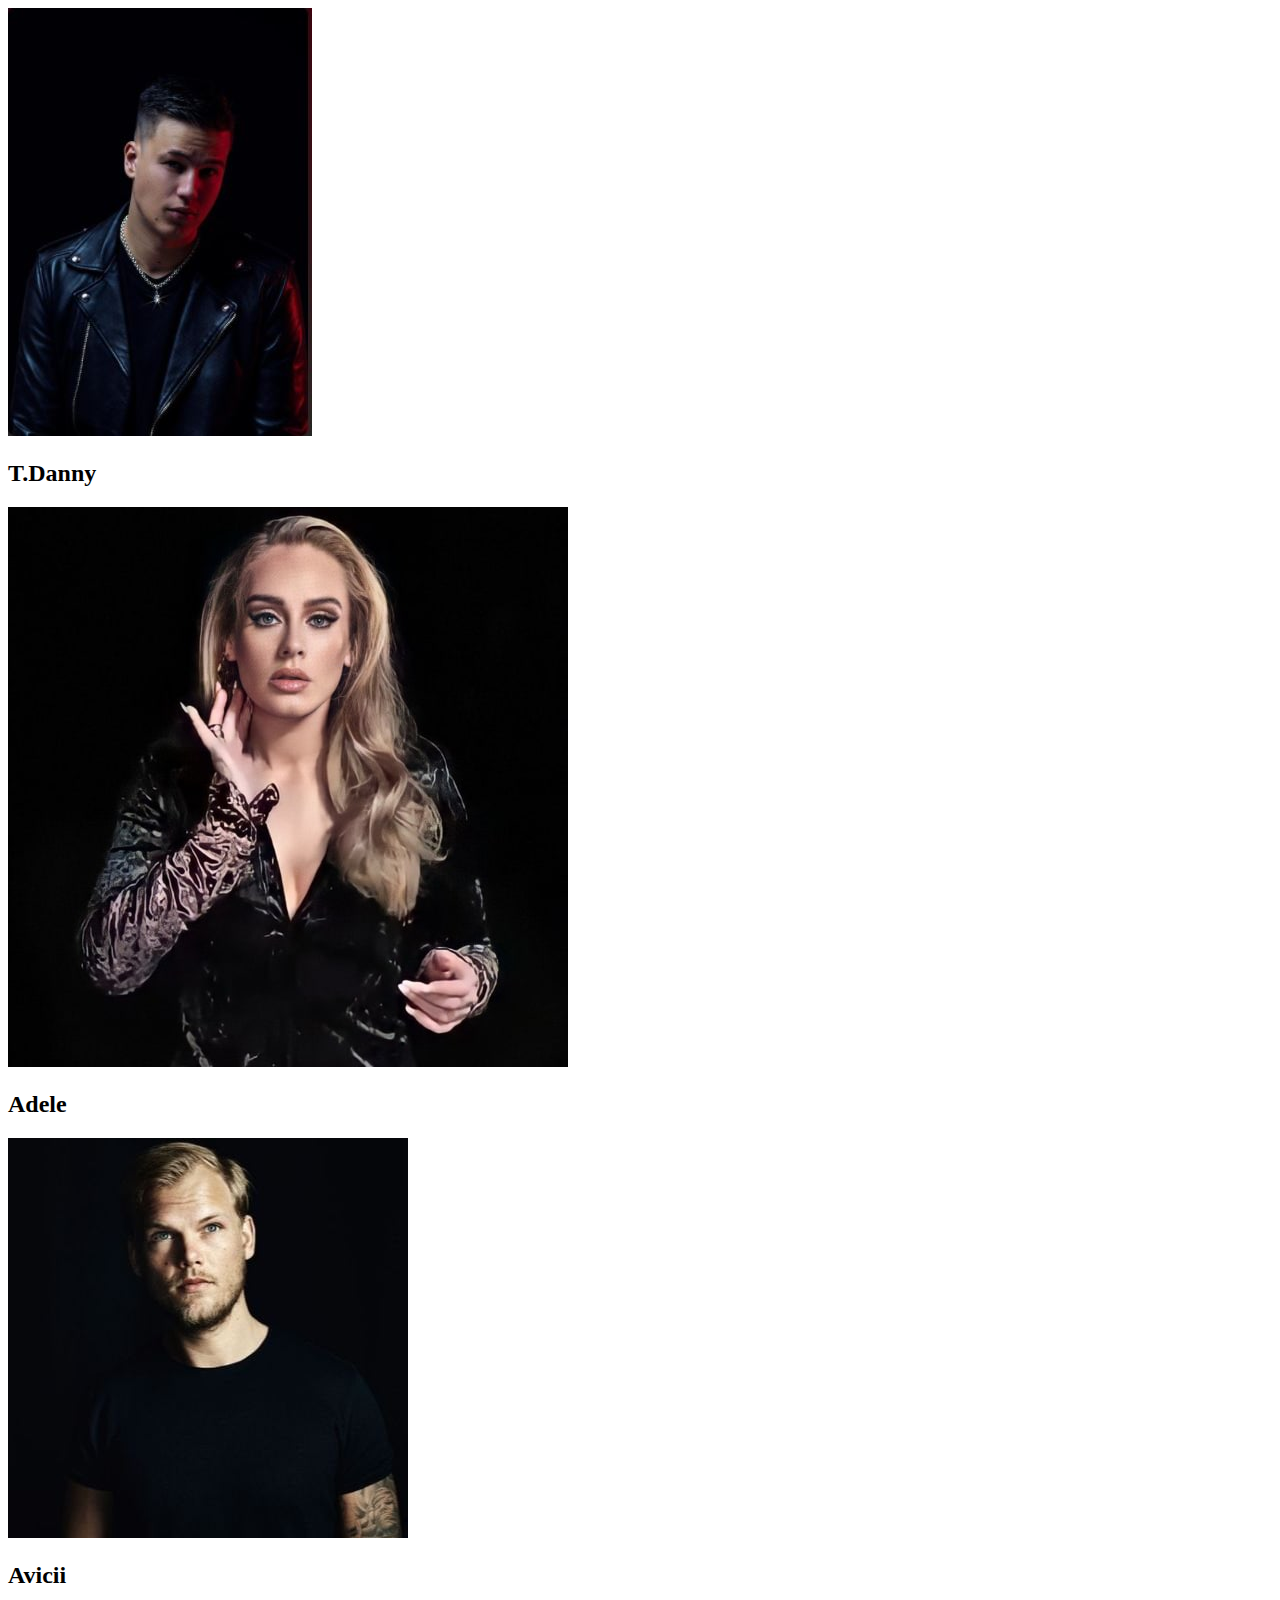
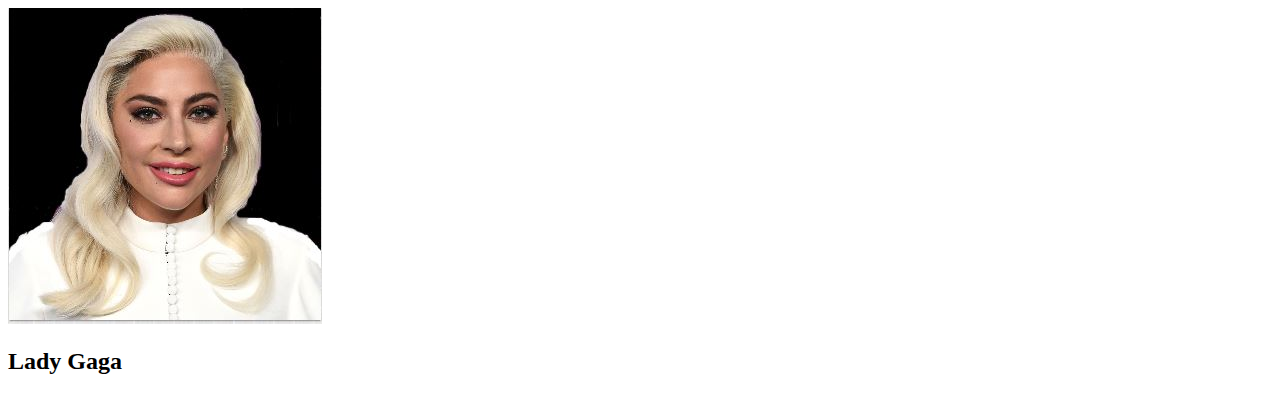
==== index.html @ 524cb41c "Create index.html" ====
<!DOCTYPE html>
<html lang="hu">
<head>
    <meta charset="UTF-8">
    <meta http-equiv="X-UA-Compatible" content="IE=edge">
    <meta name="viewport" content="width=device-width, initial-scale=1.0">
    <title>Dalszövegek</title>
    <link rel="stylesheet" href="dalszövegek.css">
    
</head>
<body>
    <div class="content">
        <div class="box1"><a href="t.danny.html"><img src="T.Danny2.jpg" alt="T.Danny" id="danny"></a><h2>T.Danny</h2></div>

        <div class="box2"><a href="adele.html"><img src="Adele 3.jpg" alt="Adele"></a><h2>Adele</h2></div>

        <div class="box3"><a href="avicii.html"><img src="Avicii.jpg" alt="Avicii"></a><h2>Avicii</h2></div>

        <div class="box4"><a href="ladygaga.html"><img src="Lady gaga.jpg" alt="Lady Gaga"></a><h2>Lady Gaga</h2></div>
    </div>
</body>
</html>
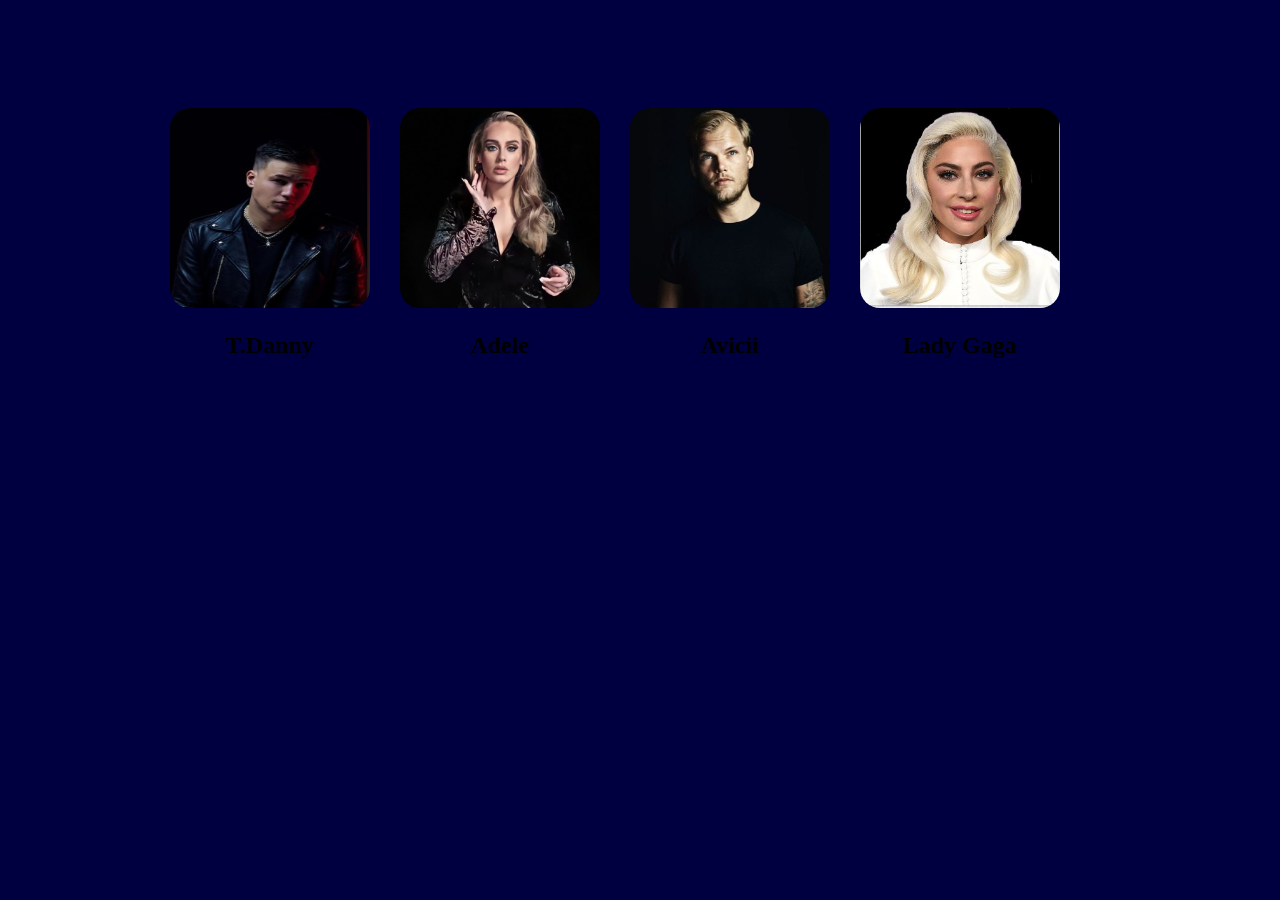
==== commit 1e31da57: "Update index.html" ====
--- a/index.html
+++ b/index.html
@@ -5,7 +5,7 @@
     <meta http-equiv="X-UA-Compatible" content="IE=edge">
     <meta name="viewport" content="width=device-width, initial-scale=1.0">
     <title>Dalszövegek</title>
-    <link rel="stylesheet" href="dalszövegek.css">
+    <link rel="stylesheet" href="dalszovegek.css">
     
 </head>
 <body>
--- a/dalszovegek.css
+++ b/dalszovegek.css
@@ -0,0 +1,76 @@
+body{
+    background-color: rgb(0, 0, 65);
+}
+
+.content {
+    background-color: rgb(0, 0, 65);
+      width: 1000px;
+      height: 400px;
+      margin-left: auto;
+      margin-right: auto;
+  
+  }
+  
+  .box1 {
+      background-color:  rgb(0, 0, 65);
+      width: 200px;
+      height: 200px;
+      float: left;
+      margin-left: 30px;
+      margin-right: 30px;
+      margin-top: 100px;
+      border-radius: 10%;
+      transition: 1s;
+  }
+
+  .box2 {
+    background-color: rgb(0, 0, 65);
+    width: 200px;
+    height: 200px;
+    float: left;
+    margin-right: 30px;
+    margin-top: 100px;
+    border-radius: 10%;
+    transition: 1s;
+}
+
+.box3 {
+    background-color: rgb(0, 0, 65);
+    width: 200px;
+    height: 200px;
+    float: left;
+    margin-right: 30px;
+    margin-top: 100px;
+    border-radius: 10%;
+    transition: 1s;
+
+}
+
+.box4 {
+    background-color: rgb(0, 0, 65);
+    width: 200px;
+    height: 200px;
+    float: left;
+    margin-right: 30px;
+    margin-top: 100px;
+    border-radius: 10%;
+    transition: 1s;
+}
+
+img {
+    width: 200px;
+    height: 200px;
+    border-radius: 10%;
+    transition: 1s;
+}
+
+img:hover {
+    transform: scale(1.2);
+    transition: 1s;
+   
+}
+
+h2{
+    text-align: center;
+    font-weight: bold;
+}
